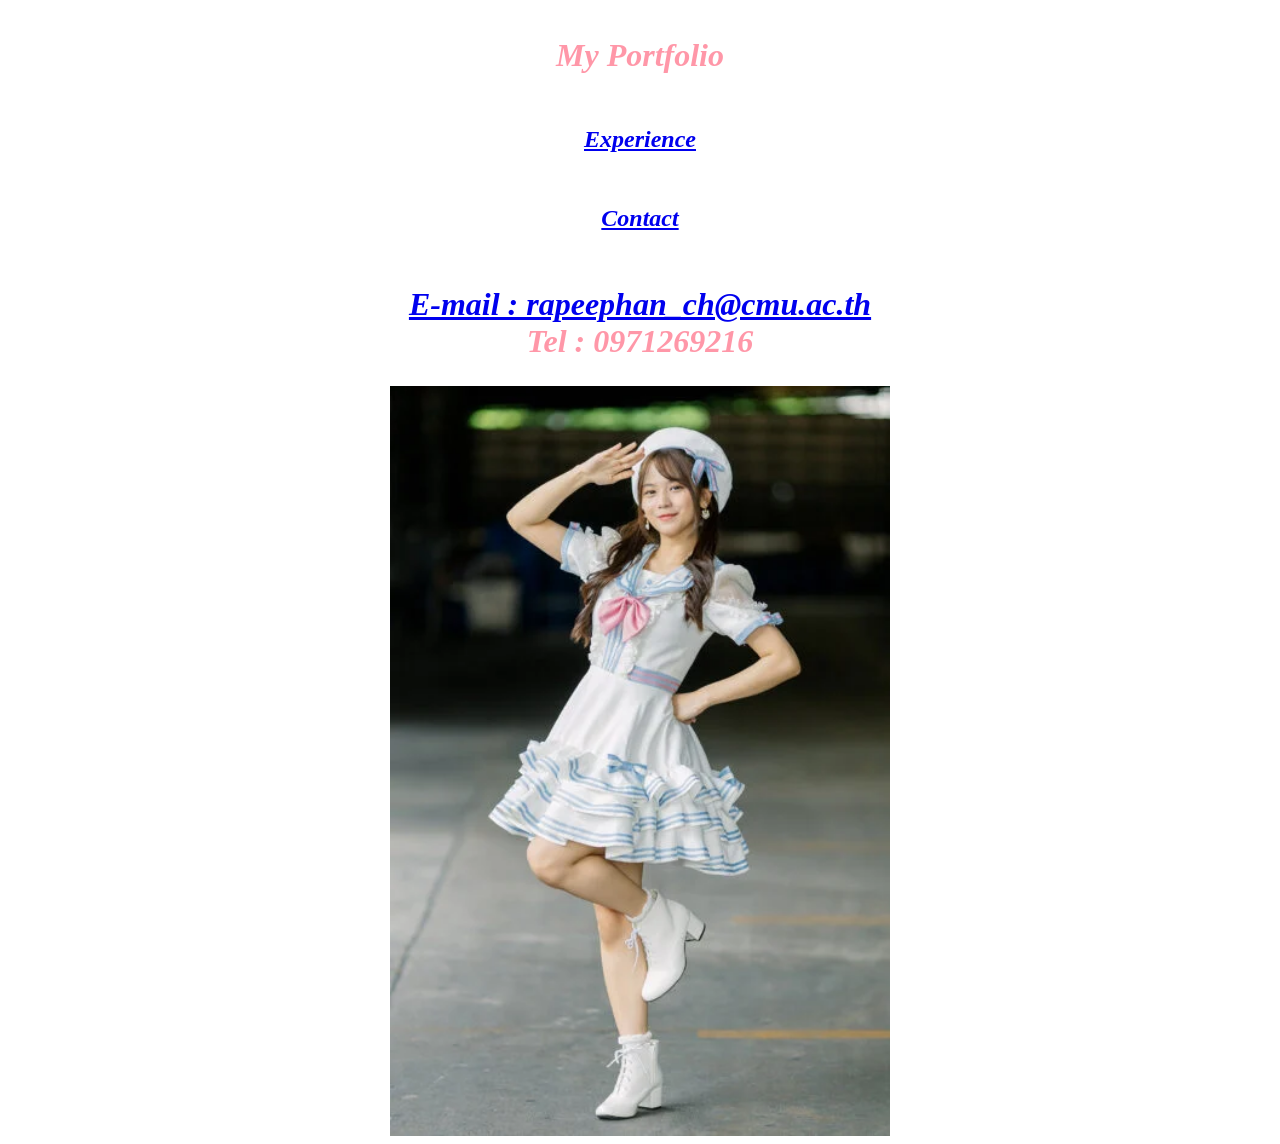
==== Contact.html @ 657579a5 "lab2" ====
<!DOCTYPE html>
<html lang="en">
  <head>
    <meta charset="UTF-8" />
    <meta name="viewport" content="width=device-width, initial-scale=1.0" />
    <title>My Portfolio</title>
    <link rel="stylesheet" href="style.css">
  </head>
  <body>
    <h1 class="center-header">My Portfolio</h1>
   
    <h2 class="center-header"><a href="Experience.html" style="text-align:center";>Experience</a></h2>
    <h2 class="center-header"><a href="Contact.html"style="text-align:center";>Contact</a></h2> 
 
    <h1 class="center-header"><a href="mailto:rapeephan_ch@cmu.ac.th">E-mail : rapeephan_ch@cmu.ac.th</a>
       
       <br>
        Tel : 0971269216</h1>

    <img src="contactpic.webp"width="500" style="margin-left: auto; display: block; margin-right: auto"alt="">
---- style.css ----
.center-header{
color: rgb(255, 151, 168);
text-align: center;
font-style: italic;
    width: 500px;
    margin-left: auto;
    margin-right: auto;
    padding: 1rem;
    margin-bottom: 10px;
}
.myskill,p{
    color: skyblue;
    text-align: center;
    font-style: oblique ;
}
.skill-container{
    border: solid pink;
    width: 500px;
    margin-left: auto;
    margin-right: auto;
    padding: 1rem;
    margin-bottom: 10px;
}

.center-p{
    color: rgb(255, 151, 168);
    width: 500px;

}
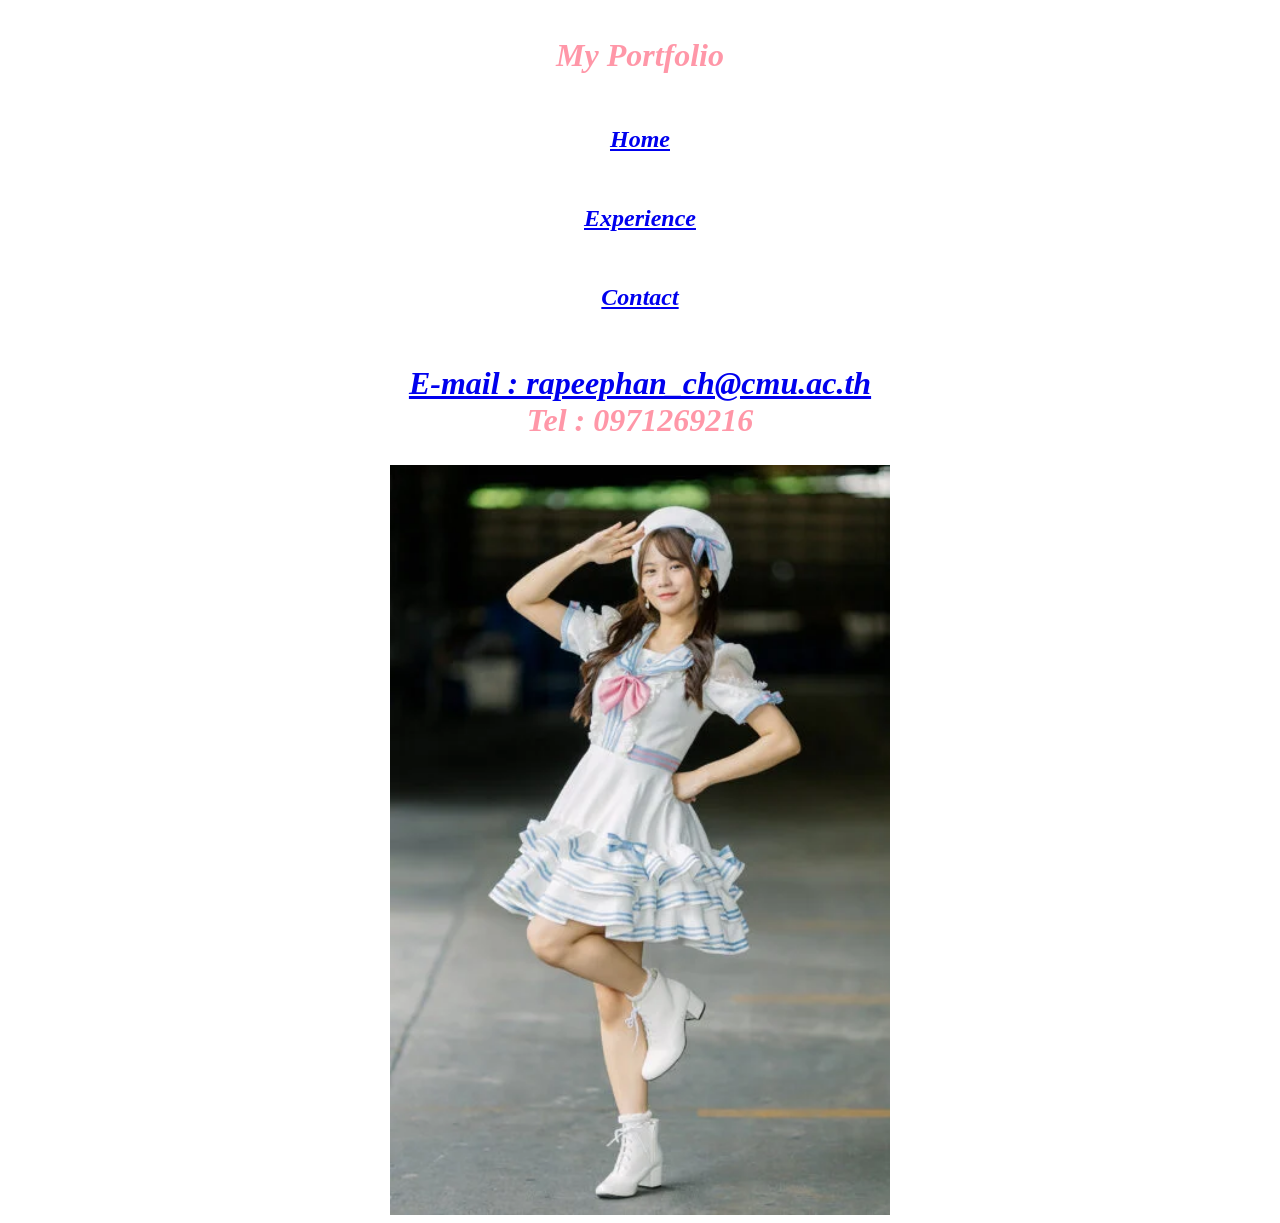
==== commit 83ae29d4: "lab2" ====
--- a/Contact.html
+++ b/Contact.html
@@ -9,6 +9,7 @@
   <body>
     <h1 class="center-header">My Portfolio</h1>
    
+    <h2 class="center-header"><a href="index.html" style="text-align:center";>Home</a></h2>
     <h2 class="center-header"><a href="Experience.html" style="text-align:center";>Experience</a></h2>
     <h2 class="center-header"><a href="Contact.html"style="text-align:center";>Contact</a></h2> 
  
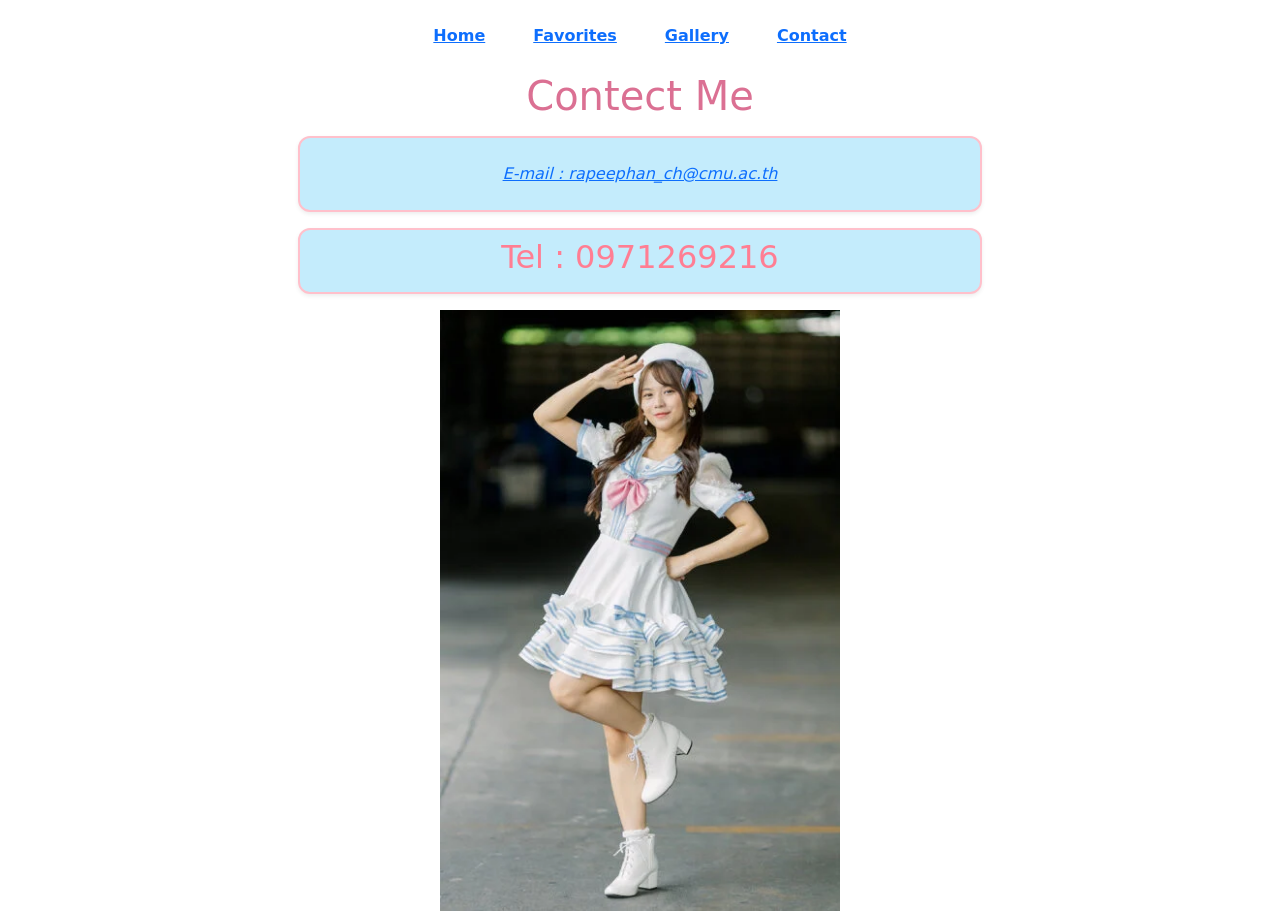
==== commit 8c2d409f: "Lab03-Rapeephan" ====
--- a/Contact.html
+++ b/Contact.html
@@ -3,21 +3,39 @@
   <head>
     <meta charset="UTF-8" />
     <meta name="viewport" content="width=device-width, initial-scale=1.0" />
-    <title>My Portfolio</title>
+    <title>contact</title>
     <link rel="stylesheet" href="style.css">
+    <link href="https://cdn.jsdelivr.net/npm/bootstrap@5.3.8/dist/css/bootstrap.min.css" rel="stylesheet" integrity="sha384-sRIl4kxILFvY47J16cr9ZwB07vP4J8+LH7qKQnuqkuIAvNWLzeN8tE5YBujZqJLB" crossorigin="anonymous">
+    <script src="https://cdn.jsdelivr.net/npm/bootstrap@5.3.8/dist/js/bootstrap.bundle.min.js" integrity="sha384-FKyoEForCGlyvwx9Hj09JcYn3nv7wiPVlz7YYwJrWVcXK/BmnVDxM+D2scQbITxI" crossorigin="anonymous"></script>
   </head>
   <body>
-    <h1 class="center-header">My Portfolio</h1>
+
+  <div class="d-flex justify-content-center gap-5 fw-bold my-4">
+      <a href="index.html">Home</a>
+      <a href="favotites.html">Favorites</a>
+      <a href="gallery.html">Gallery</a>
+      <a href="contact.html">Contact</a>
+  </div>
+
+  <h1 class="text-center fs-1" style="color: palevioletred;">Contect Me</h1>
    
-    <h2 class="center-header"><a href="index.html" style="text-align:center";>Home</a></h2>
-    <h2 class="center-header"><a href="Experience.html" style="text-align:center";>Experience</a></h2>
-    <h2 class="center-header"><a href="Contact.html"style="text-align:center";>Contact</a></h2> 
- 
-    <h1 class="center-header"><a href="mailto:rapeephan_ch@cmu.ac.th">E-mail : rapeephan_ch@cmu.ac.th</a>
-       
-       <br>
-        Tel : 0971269216</h1>
+  <div style="max-width: 700px" class="mx-auto p-2">
 
-    <img src="contactpic.webp"width="500" style="margin-left: auto; display: block; margin-right: auto"alt="">
+  <div class="border-pink-500/75 mb-3 shadow-sm my-rounded-all bg-border">
+    <div class="p-4 text-center">
+      <p class="text-muted mb-0">
+        <a href="mailto:rapeephan_ch@cmu.ac.th">E-mail : rapeephan_ch@cmu.ac.th<br></a>
+       </div>
+  
+
+  </div>
+   <div class="border-pink-500/75 mb-3 shadow-sm my-rounded-all bg-border">
+       <div class="p-2 text-center">
+      <h2 style="color: rgb(255, 126, 147);">Tel : 0971269216 </h>
+    </div>
+  </div>
+
+
+    <img src="contactpic.webp"width="400" style="margin-left: auto; display: block; margin-right: auto"alt="">
     
     
--- a/style.css
+++ b/style.css
@@ -21,9 +21,27 @@
     padding: 1rem;
     margin-bottom: 10px;
 }
+.display-5{
+    color: rgb(235, 150, 164);
+}
+.fw-semibold{
+    color: skyblue;
+}
 
-.center-p{
-    color: rgb(255, 151, 168);
-    width: 500px;
+.my-rounded-all{
+    border: 2px solid pink;
+    border-radius: 12px;
+}
 
+.my-rounded-all:hover{
+    border-color: palevioletred;
+    box-shadow: 0 0 15px rgba(143,211,244,.4);
 }
+.card-text{
+    color: gray;
+}
+
+.bg-border{
+    color: palevioletred;
+    background-color: rgb(196, 236, 252);
+}
